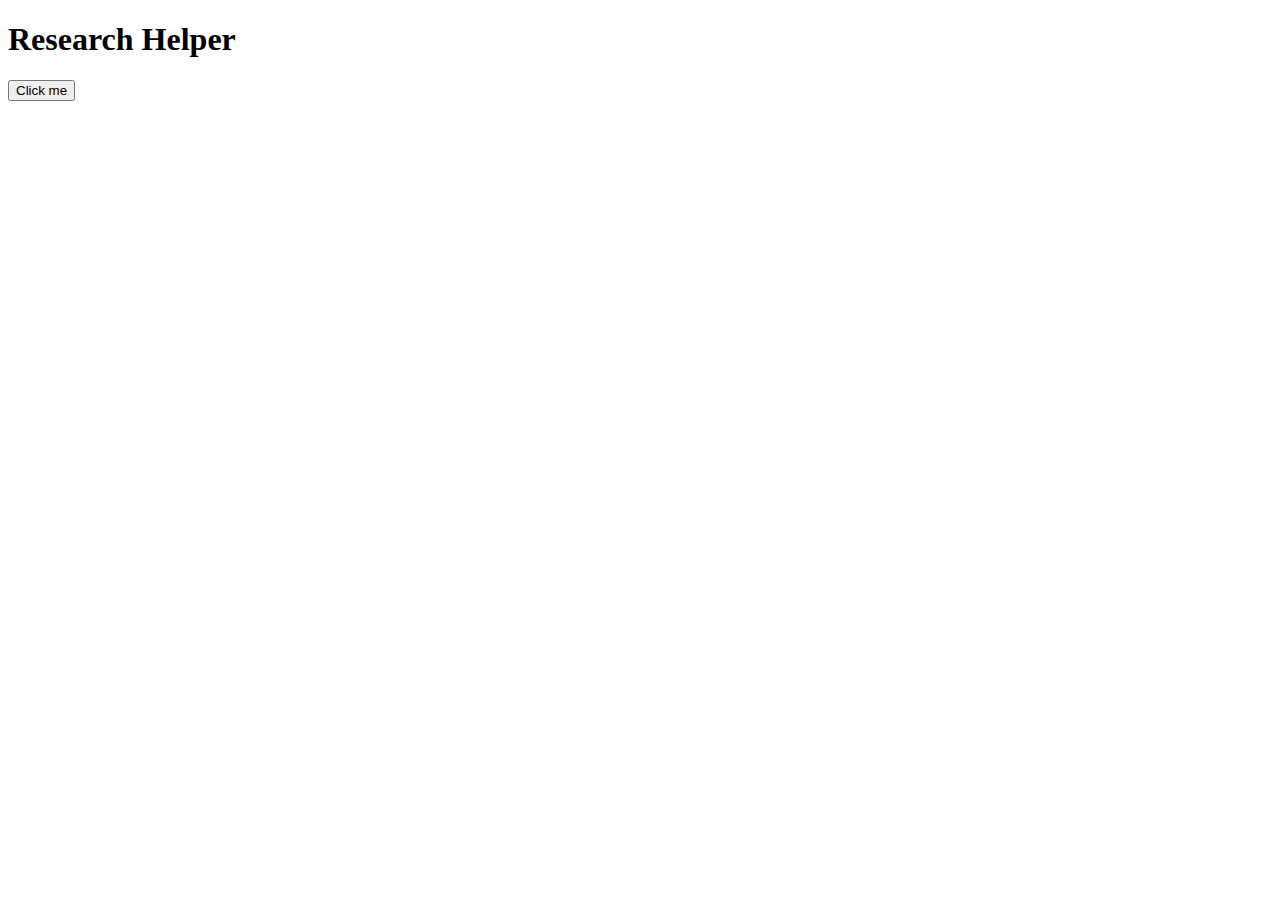
==== templates/index.html @ a62dbc68 "Created flask app" ====
<!DOCTYPE html>
<html lang="en">
<head>
    <meta charset="UTF-8">
    <!-- <meta name="viewport" content="width=device-width; initial-scale=1.0; maximum-scale=1.0; user-scalable=0;"/> -->
    <meta name="description" content="Helps with Research!">
    <meta name="author" content="Julian Henry">
    <title>Research Helper</title>

    <link rel="stylesheet" href="styles.css" />
  </head>

  <body id="body">
    <div id="header">
      <h1>Research Helper</h1>
    </div>
    <form action="/my-link/">
            <input type="submit" value="Click me" />
    </form>

  </body>
</html>
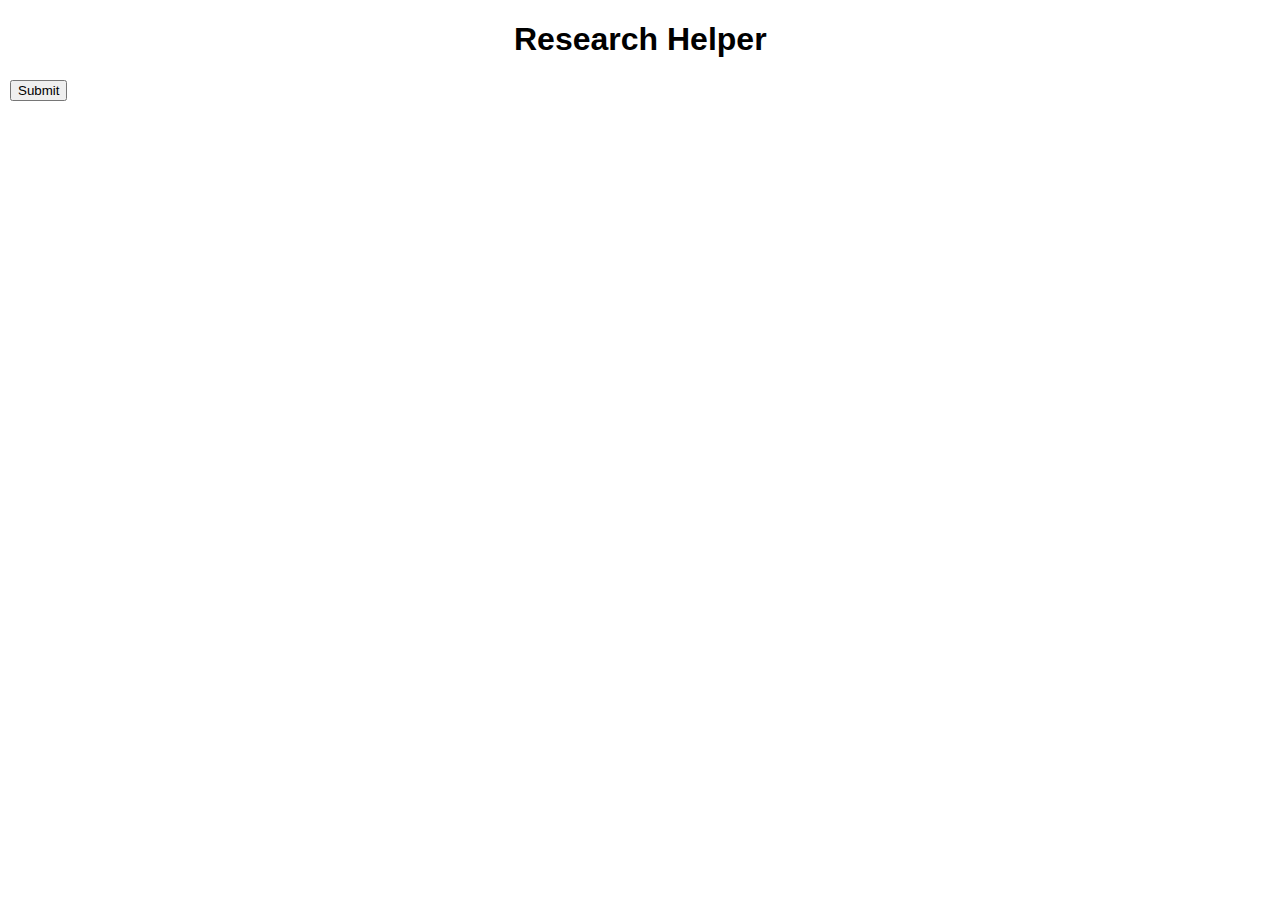
==== commit ee658e8a: "began getting interation between python and html using flask" ====
--- a/templates/index.html
+++ b/templates/index.html
@@ -7,16 +7,23 @@
     <meta name="author" content="Julian Henry">
     <title>Research Helper</title>
 
-    <link rel="stylesheet" href="styles.css" />
+    <link rel="stylesheet" href="/static/styles.css" />
   </head>
 
   <body id="body">
     <div id="header">
       <h1>Research Helper</h1>
     </div>
-    <form action="/my-link/">
+    <!-- <form action="http://localhost:5000/wiki" method = "post">
             <input type="submit" value="Click me" />
-    </form>
+    </form> -->
+
+    <button id="submit">Submit</button>
+
+    <span id="info"></span>
+
+    <script src="https://code.jquery.com/jquery-3.5.1.min.js"></script>
+    <script src="/static/form.js"></script>
 
   </body>
 </html>
--- a/static/styles.css
+++ b/static/styles.css
@@ -0,0 +1,16 @@
+html {
+  height: 100%;
+}
+
+body {
+  font-family: sans-serif;
+  padding: 0 10px;
+  height: 100%;
+  margin: 0;
+}
+
+h1 {
+  color: black;
+  margin-left: 40%;
+  padding: auto;
+}
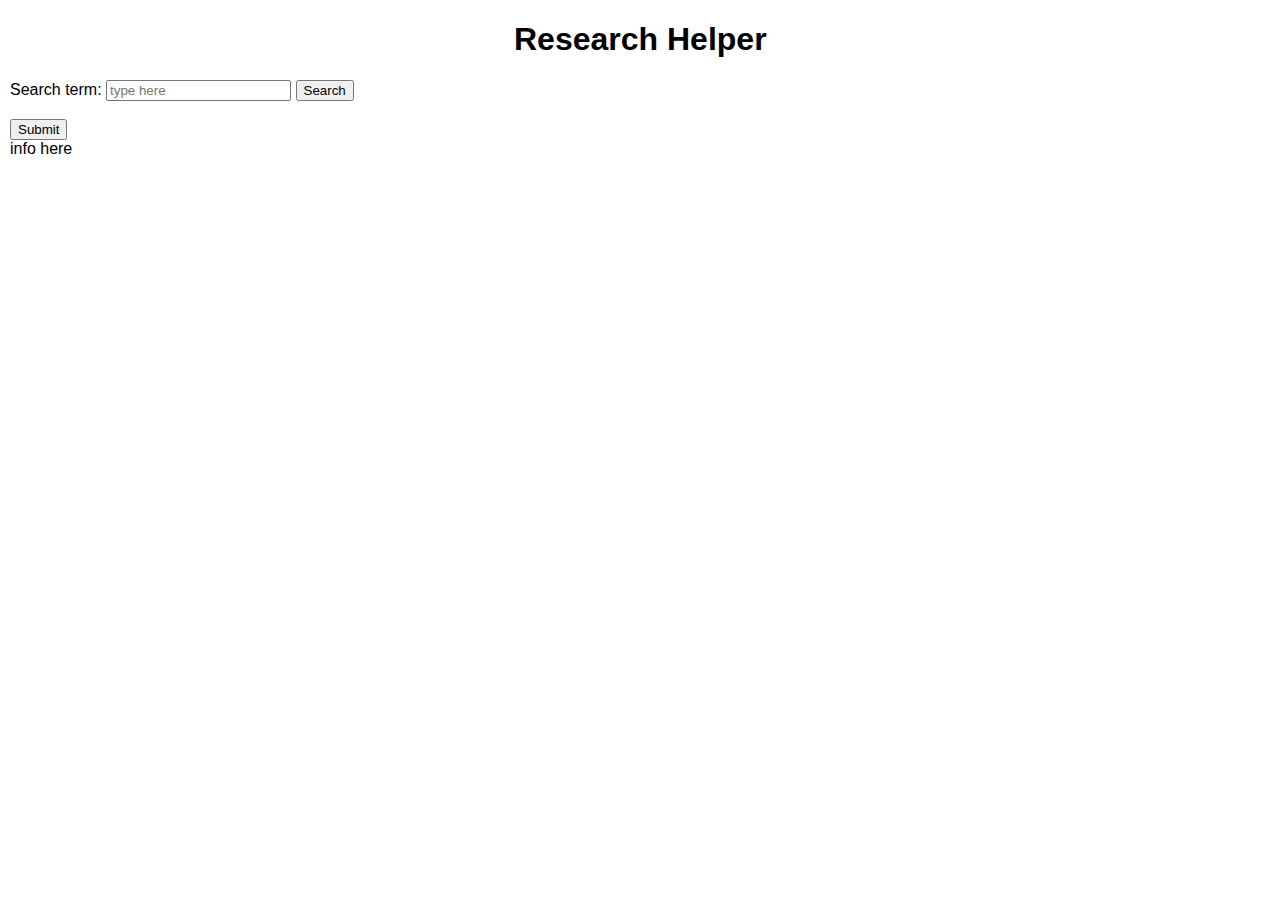
==== commit 3e82d272: "added website functionality" ====
--- a/templates/index.html
+++ b/templates/index.html
@@ -14,13 +14,17 @@
     <div id="header">
       <h1>Research Helper</h1>
     </div>
-    <!-- <form action="http://localhost:5000/wiki" method = "post">
-            <input type="submit" value="Click me" />
-    </form> -->
+    <form action="/wiki_lookup" method = "post">
+      <label for="search">Search term:</label>
+      <input type="text" id="search" name="search" placeholder="type here">
+      <button id="form_submit" type="submit">Search</button>
+    </form>
+    <br>
 
     <button id="submit">Submit</button>
+    <br>
 
-    <span id="info"></span>
+    <span id="info">info here</span>
 
     <script src="https://code.jquery.com/jquery-3.5.1.min.js"></script>
     <script src="/static/form.js"></script>
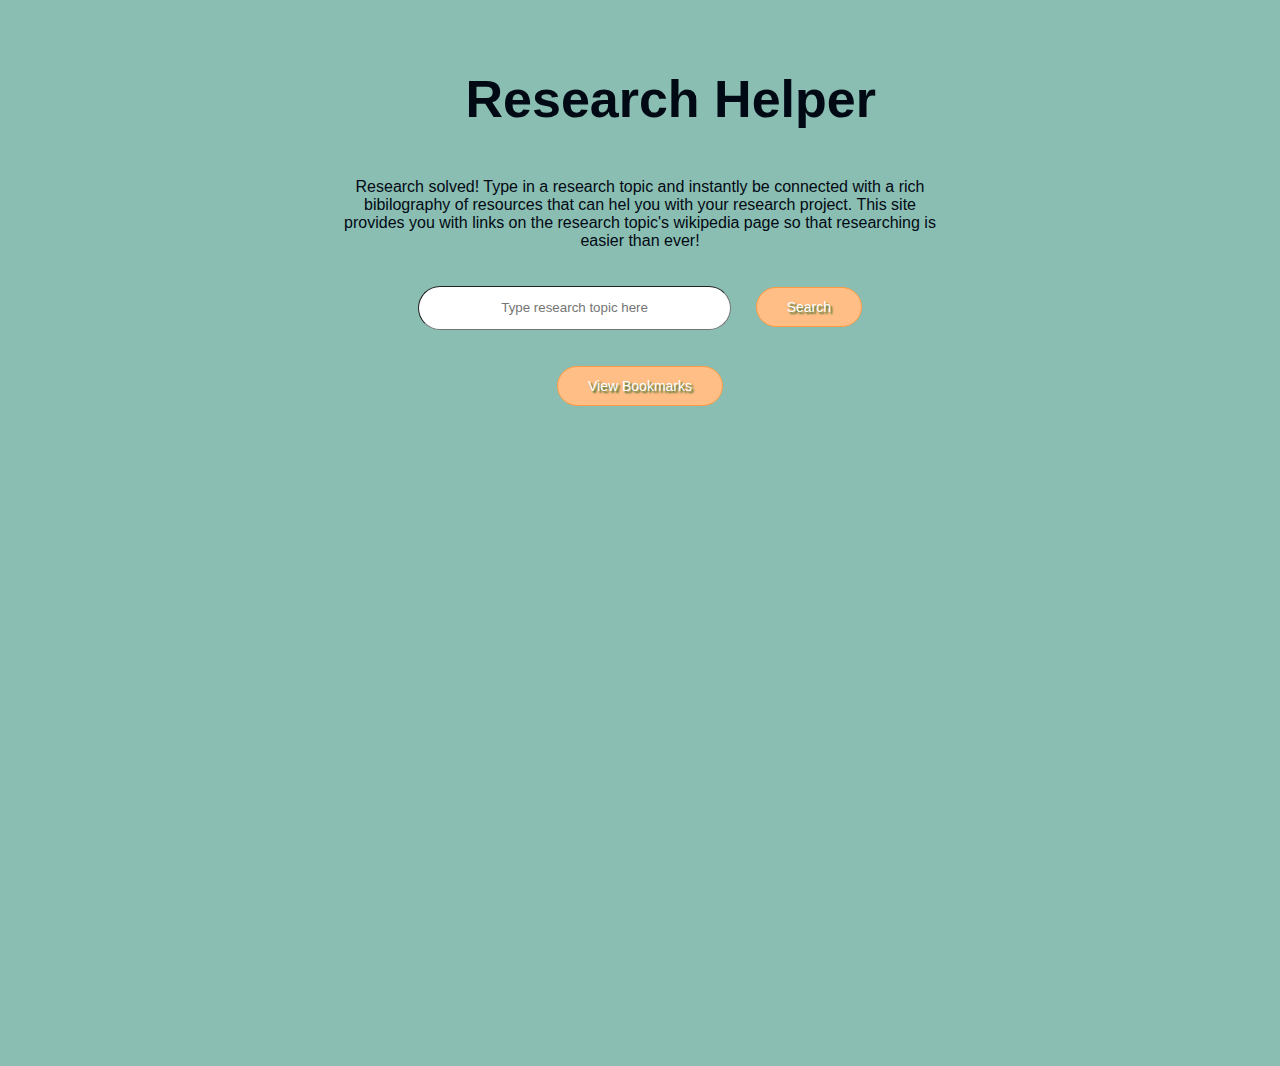
==== commit 524a3207: "User can view their bookmarks" ====
--- a/templates/index.html
+++ b/templates/index.html
@@ -2,11 +2,11 @@
 <html lang="en">
 <head>
     <meta charset="UTF-8">
-    <!-- <meta name="viewport" content="width=device-width; initial-scale=1.0; maximum-scale=1.0; user-scalable=0;"/> -->
     <meta name="description" content="Helps with Research!">
     <meta name="author" content="Julian Henry">
+
     <title>Research Helper</title>
-
+    <link rel="icon" type="image/png" sizes="32x32" href="static/favicon-32x32.png">
     <link rel="stylesheet" href="/static/styles.css" />
   </head>
 
@@ -14,20 +14,26 @@
     <div id="header">
       <h1>Research Helper</h1>
     </div>
+    <br>
+    <!-- description -->
+    <div id="description">
+      Research solved! Type in a research topic and instantly be connected with a rich bibilography
+      of resources that can hel you with your research project. This site provides you with links on the research
+      topic's wikipedia page so that researching is easier than ever!
+    </div>
+    <br>
+    <br>
+
+    <!-- Seach bar -->
     <form action="/wiki_lookup" method = "post">
-      <label for="search">Search term:</label>
-      <input type="text" id="search" name="search" placeholder="type here">
+      <input type="text" id="search" name="search" placeholder="Type research topic here">
       <button id="form_submit" type="submit">Search</button>
     </form>
     <br>
-
-    <button id="submit">Submit</button>
     <br>
-
-    <span id="info">info here</span>
-
-    <script src="https://code.jquery.com/jquery-3.5.1.min.js"></script>
-    <script src="/static/form.js"></script>
-
+    <!-- bookmark button -->
+    <form action="/bookmarks" method = "post">
+      <button id="form_submit" type="submit">View Bookmarks</button>
+    </form>
   </body>
 </html>
--- a/static/styles.css
+++ b/static/styles.css
@@ -1,16 +1,111 @@
 html {
   height: 100%;
+  padding: 10%;
+  padding-top: 3%;
+  background-color: #8BBEB2;
+  color: #010914;
 }
 
 body {
   font-family: sans-serif;
-  padding: 0 10px;
   height: 100%;
   margin: 0;
+  text-align: center;
 }
 
 h1 {
-  color: black;
-  margin-left: 40%;
-  padding: auto;
+  margin: auto;
+  width: 100%;
+  padding: 3%;
+  font-size: 52px;
 }
+
+#description {
+  width: 60%;
+  margin: auto;
+}
+
+a {
+color: #03183A;
+font-weight: normal;
+text-decoration: none;
+padding: 0px;
+margin: 0px;
+font-size: 18px
+}
+
+a: hover {
+color: #403F4C;
+font-weight: normal;
+text-decoration: underline;
+cursor: auto;
+padding: 0px;
+margin: 0px;
+font-size: 21px;
+}
+
+a:clicked {
+  color: white;
+}
+
+#name {
+  font-size: 24px;
+}
+
+#summary {
+  font-size: 16px;
+}
+
+#references {
+  font-size: 14px;
+}
+
+#search {
+  border-radius: 28px;
+  border-width: thin;
+  height: 40px;
+  width: 30%;
+  text-align: center;
+  margin-right: 20px;
+}
+
+.wiki_reference {
+  padding: 2%;
+  margin: auto;
+  display: inline;
+}
+
+.reference_link {
+  width: 40%;
+  margin-right: 15%;
+}
+
+.bookmark_form {
+  width: 40%;
+  margin-right: 10px;
+  display: inline;
+}
+
+button {
+	background: #FFBE85;
+	background-color:#FFBE85;
+	border-radius:28px;
+	border:1px solid #FF9B42;
+	display:inline-block;
+	cursor:pointer;
+	color:#ffffff;
+  height: 40px;
+	font-family:Arial;
+	font-size:14px;
+	padding:9px 30px;
+	text-decoration:none;
+	text-shadow:2px 2px 2px #2f6627;
+}
+button:hover {
+	background: #F7A072;
+	background-color: #F7A072;
+}
+button:active {
+	position:relative;
+	top:1px;
+}
